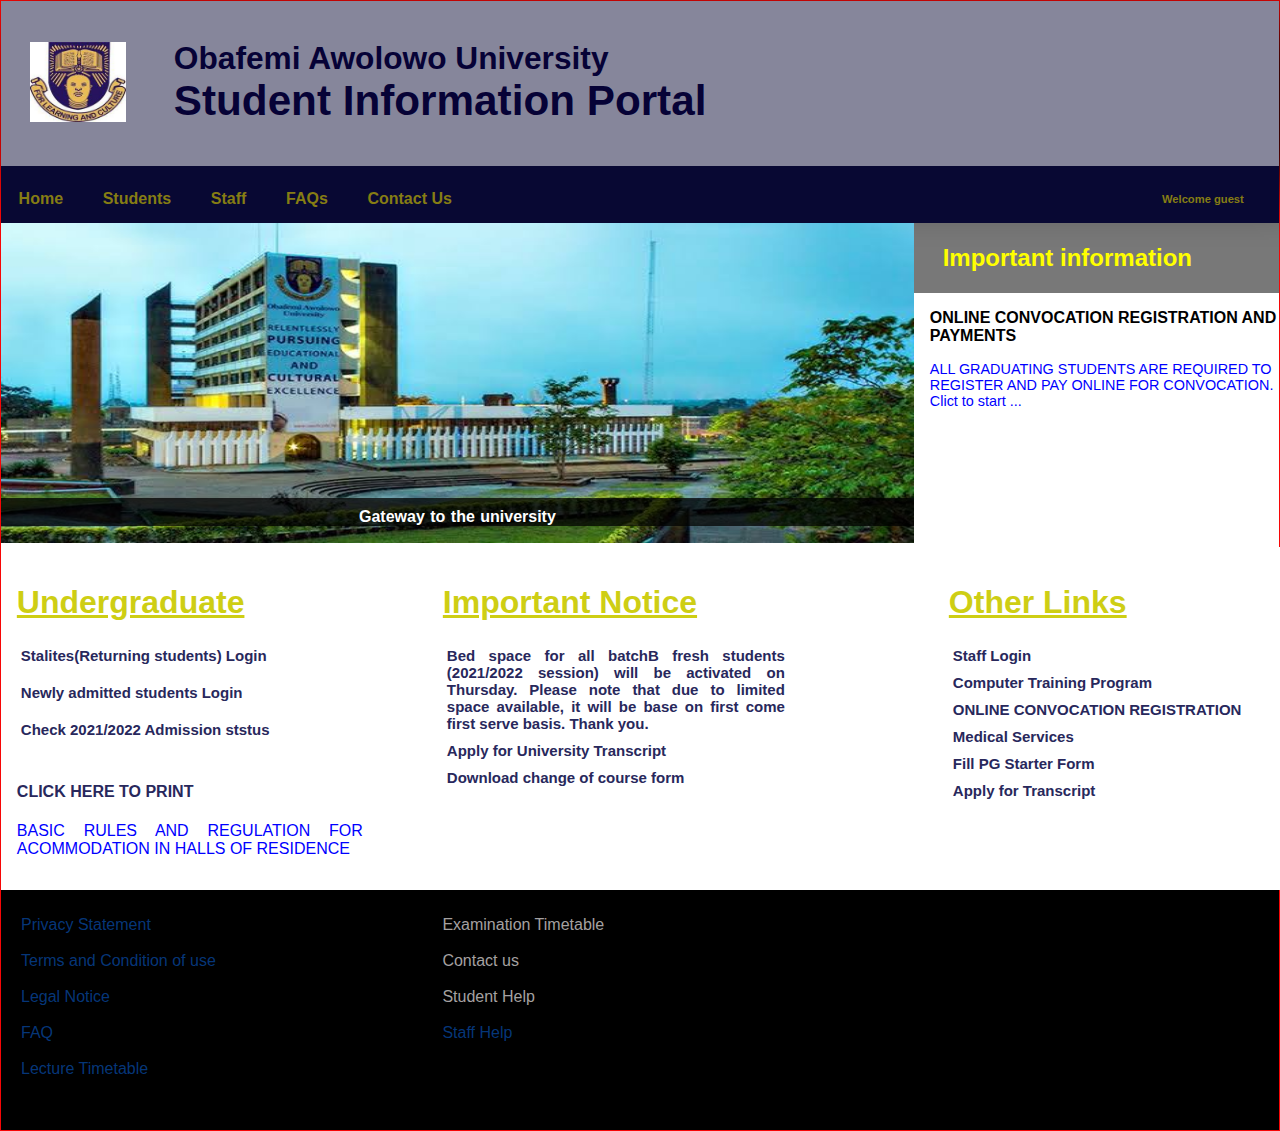
==== index.html @ 5bbe67d9 "files renamed" ====
<!DOCTYPE html>
<html>
<head>
    <link rel="stylesheet" type="text/css" href="style.css">
    <title>E-Portal OAU</title>
    
    </head>
    
<body>
    <section id="containerr">
        <section id="sec1">
            <div class="sec11">
                <img src="OAU%20logo%20.jpeg">
                    </div>
            <div class="sec12">
                <h2>Obafemi Awolowo University</h2> 
                <h1>Student Information Portal</h1>
                        </div>
        
        </section>
        
        <section id="sec2">
            <div class="sec21">
                <a href="#">Home</a>
                <a href="#">Students</a>
                <a href="#">Staff</a>
                <a href="#">FAQs</a>
                <a href="#">Contact Us</a>
            
            </div>
            
            <div class="sec22">
                <a href="#">Welcome guest</a>
                <button id="btn">X</button>
                    </div>
        
        </section>
        
        <section id="sec3">
            <div class="sec31">
                <img src="OAU%20Senate%20building.jpeg" alt="senatebuilding">
                <p class="sec312">Gateway to the university</p>
                </div>
                
            <div class="sec32">
                <div class="sec321">
                    <h2>Important information</h2>
                
                    </div>
                <div class="sec322">
                    <p class="sec3221">ONLINE CONVOCATION REGISTRATION AND PAYMENTS</p>
                    
                    <p class="sec3222">ALL GRADUATING STUDENTS ARE REQUIRED TO REGISTER AND PAY ONLINE FOR CONVOCATION. Clict to start ...</p>
                    </div>
                
                </div>
        
        
        
        
        </section>
        
        <section id="sec4">
            <div class="sec41">
                <h1>Undergraduate</h1>

                <ul>
                <li>Stalites(Returning students) Login</li>
                <li>Newly admitted students Login</li>
                <li>Check 2021/2022 Admission ststus</li>
                
                </ul>   
                <h4> CLICK HERE TO PRINT<br></h4>
                    
                <p id="sec4111">BASIC RULES AND REGULATION FOR ACOMMODATION IN HALLS OF RESIDENCE</p>
            
            
            </div> 
            
            <div class="sec42">
                <h1>Important Notice</h1>
                <ul>
                <li>Bed space for all batchB fresh students (2021/2022 session) will be activated on Thursday. Please note that due to limited space available, it will be base on first come first serve basis. Thank you. </li>
                <li><span>Apply for University Transcript</span> </li>
                <li> Download change of course form</li>
                </ul>
            
            </div> 
            
            <div class="sec43">
                <h1>Other Links</h1>
                <ul>
                <li>Staff Login</li>
                <li>Computer Training Program</li>
                <li>ONLINE CONVOCATION REGISTRATION</li>
                <li>Medical Services</li>
                <li>Fill PG Starter Form</li>
                <li>Apply for Transcript</li>
                
                
                </ul>
            
            </div>
        
        </section>
        
        <section id="footer">
        <div class="f1">
            <ul class="f1ul">
                
            <li><a href="#" target="_blank">Privacy Statement</a> </li><br>                  
            <li><a href="#" target="_blank">Terms and Condition of use</a> </li><br>

            <li><a href="#" target="_blank">Legal Notice</a> </li><br>                 
            <li><a href="#" target="_blank">FAQ</a> </li><br>                 
            <li><a href="#" target="_blank">Lecture Timetable</a> </li><br>
                
            </ul>
            
            </div>
            
            
            
            
        <div class="f2">
            <ul class="f2ul">
            
                <li><a href="#">Examination Timetable</a> </li><br>
                
                <li><a href="#">Contact us</a> </li><br>
                
                <li><a href="#">Student Help</a> </li><br>
                
                <li><a href="#"><span> Staff Help</span></a> </li><br>
            
            
            </ul>
            
            
            </div>
            
        </section>
    </section>
    
    
    <script src="script.js"></script>
</body>


</html>
---- style.css ----
body {
    font-family: sans-serif;
    display: flex;
    flex-direction: column;
    width: 100%;
    padding: 0;
    margin: 0;
    box-sizing: border-box;
    border: 1px solid rgb(247, 6, 6);
}

#containerr{
    width: 100%;
}

#sec1 {
    background-color: rgba(8, 8, 51, 0.49);
    display: flex;
    justify-content: flex-start;
    align-items: center;
    padding: 0.8em 1.8em;
    box-shadow: 20px 20px 50px black;  
}


.sec11 {
    padding-right: 3em;
}

#sec1 .sec11 img {
    height: 5em;
    width: 6em;
}

.sec12 {
    color: #060236;
    font-size: 1.32em;
/*    word-spacing: 7px;*/
}

#sec1 h2 {
    padding: 0px;
    margin-bottom: 0px
}

#sec1 h1 {
    margin-top: 0
}


#sec2 {
    display: flex;
    justify-content: space-between;
    align-items: center;
    color: yellowgreen;
    background-color: #080833;
    padding: 1em 1.5em 0.4em 0em;
    position: sticky;
    top: 0;
    left: 0;
    z-index: 1
}

.sec21 a{
    text-decoration: none;
    color: #867d13;
    font-weight: bold;
    padding: 1em;
    margin: 0.1em;
    
}
.sec21 a:hover{
    border: solid 1px white;
    margin: 1em 1em;
    background-color: white;
    color: black;
    transition: 0.5s;
    border-radius: 10%;
}

.sec22 a{
    text-decoration: none;
    color: #867d13;
    font-weight: bold;
    padding: 1em;
    font-size: 0.7em;
    
}

.sec22 a:hover{
    border: solid 1px white;
    margin: 1em 1em;
    background-color: white;
    color: black;
    transition: 0.5s;
    border-radius: 10%;
}
.sec22 {
    display: flex;
    justify-content: flex-start;
    align-items: center;
}

#btn{
    width: 4em;
    height: 2em;
    cursor: pointer;
    background-color: rgb(252, 147, 9);
    color: #060236;
    font-weight: bold;
    border: 1px solid none;
    box-shadow: 2px 3px 4px rgb(255, 82, 2);
    border-radius: 20px;
    display: none;
}
#btn:hover{
    cursor: pointer;
    background-color: #fff;
}



#sec3 {
    display: flex;
    justify-content: space-between;
    align-items: flex-start;
    padding-right: 0.5em;
    width: 100%;
    /* border-bottom: solid 1em #6a5353; */
    z-index: -1;
}

#sec3 img{
    height: 20em;
    width: 100%;  
    
}
#sec3 img:hover{
    border: 2px solid red;
    transition: 0.5s;
    
    
}

.sec32 {
    width: 30%;
}

.sec321 {
    color: yellow;
    background-color: rgba(0, 0, 0, 0.53);
    padding: 0.1em 1em 0.01em 1.8em;
}

.sec322 {
    padding-left: 1em
}

.sec3221 {
    color: black;
    font-weight: bold;
}

.sec3222 {
    color: blue;
    font-size: 0.9em;
}



.sec31 {
    width: 75%;
    position: relative;
}

.sec312 {
    position: absolute;
    bottom: 5px;
    left: 0%;
    font-weight: bold;
    background-color: rgba(0, 0, 0, 0.74);
    color: white;
    padding-top: 10px;
    padding-left: 0%;
    word-spacing: 1px;
    width: 100%;
    text-align: center;
    
}



#sec4 {
    background-color: white;
    width: 100%;
    display: flex;
    justify-content: space-between;
    padding: 0.99em;
    
}

.sec41 h1 {
    color: #cece14;
    text-decoration: underline;
    
}

.sec41 ul {
    color: #28285c;
    font-weight: bold;
    font-size: 15px;
    list-style: none;
    padding: 4px;
}


.sec41 h4 {
    color: #28285c;;
    font-weight: bold;
}

#sec4111 {
    color: blue;
}

.sec41 li {
    margin-bottom: 20px;
}

.sec41 {
    flex: 1;
    padding-right: 5em;
    text-align: justify;
}

.sec42 {
    flex: 1;
    padding-right: 5em;
    text-align: justify;
}

.sec43 {
    flex: 1;
    padding-left: 5em;
    text-align: justify;
}

.sec42 h1{
    color: #cece14;
    text-decoration: underline;
}

.sec42 ul{
    color: #28285c;
    font-weight: bold;
    font-size: 15px;
    list-style: none;
    padding: 4px;
}

.sec42 li{
    padding-bottom: 10px;
}
.sec43 h1{
    color: #cece14;
    text-decoration: underline;
}

.sec43 ul{
    color: #28285c;
    font-weight: bold;
    font-size: 15px;
    list-style: none;
    padding: 4px;
}

.sec43 li{
    padding-bottom: 10px;
}



#footer {
    display: flex;
    justify-content: space-between;
    margin: 0;
    background-color: black;
    height: 15em;
    width: 100%;

}
#footer .f1 {
    width: 30%;
    padding: 0px 10px;
    margin: 0px;
    
}

#footer .f1ul a{
    color: rgba(6, 58, 129, 0.96);
    text-decoration: none;
    width: 100%;

} 

#footer .f1ul {
    list-style: none;
    padding: 10px;
    align-items: flex-start
}

#footer .f2 {
    width: 70%;
    padding: 0px 10px;
    margin: 0px;
    padding: 10px;
}

#footer .f2ul {
    list-style: none;   
}

#footer .f2ul a{
    color: #a5a1a1;
    text-decoration: none;
    
}

#footer .f2ul a span {color: rgba(6, 58, 129, 0.96)

}


@media only screen and (max-width: 799px) {
        .sec21{
            display: flex;
            flex-direction: column;
            justify-content: space-between;
            position: fixed;
            height: 60vh;
            width: 300px;
            top: 0;
            right: -350px;
            align-items: flex-start;
            color: yellowgreen;
            background-color: #080833;
            padding: 1em 1.5em 0.4em 0em;
            transition: 0.5s;
            
        }

        .sec21.active{
            right: 0px;
        }

        #sec3 {
            display: flex;
            justify-content: space-between;
            flex-direction: column;
            align-items: flex-start;
            padding-right: 0.5em;
            width: 100%;
            border-bottom: solid 1em #6a5353;
        }

        .sec31 {
            width: 100%;
            position: relative;
        }

        .sec32 {
            width: 100%;
        }

        #sec4 {
            background-color: white;
            width: 100%;
            display: flex;
            flex-direction: column;
            justify-content: space-between;
            padding: 0.99em;
            
        }

        .sec41 {
            flex: 1;
            padding-right: 1em;
            text-align: justify;
        }
        
        .sec42 {
            flex: 1;
            padding-right: 1em;
            text-align: justify;
        }
        
        .sec43 {
            flex: 1;
            padding-left: 1em;
            text-align: justify;
        }

        #btn{
            display: flex;
        }
    }
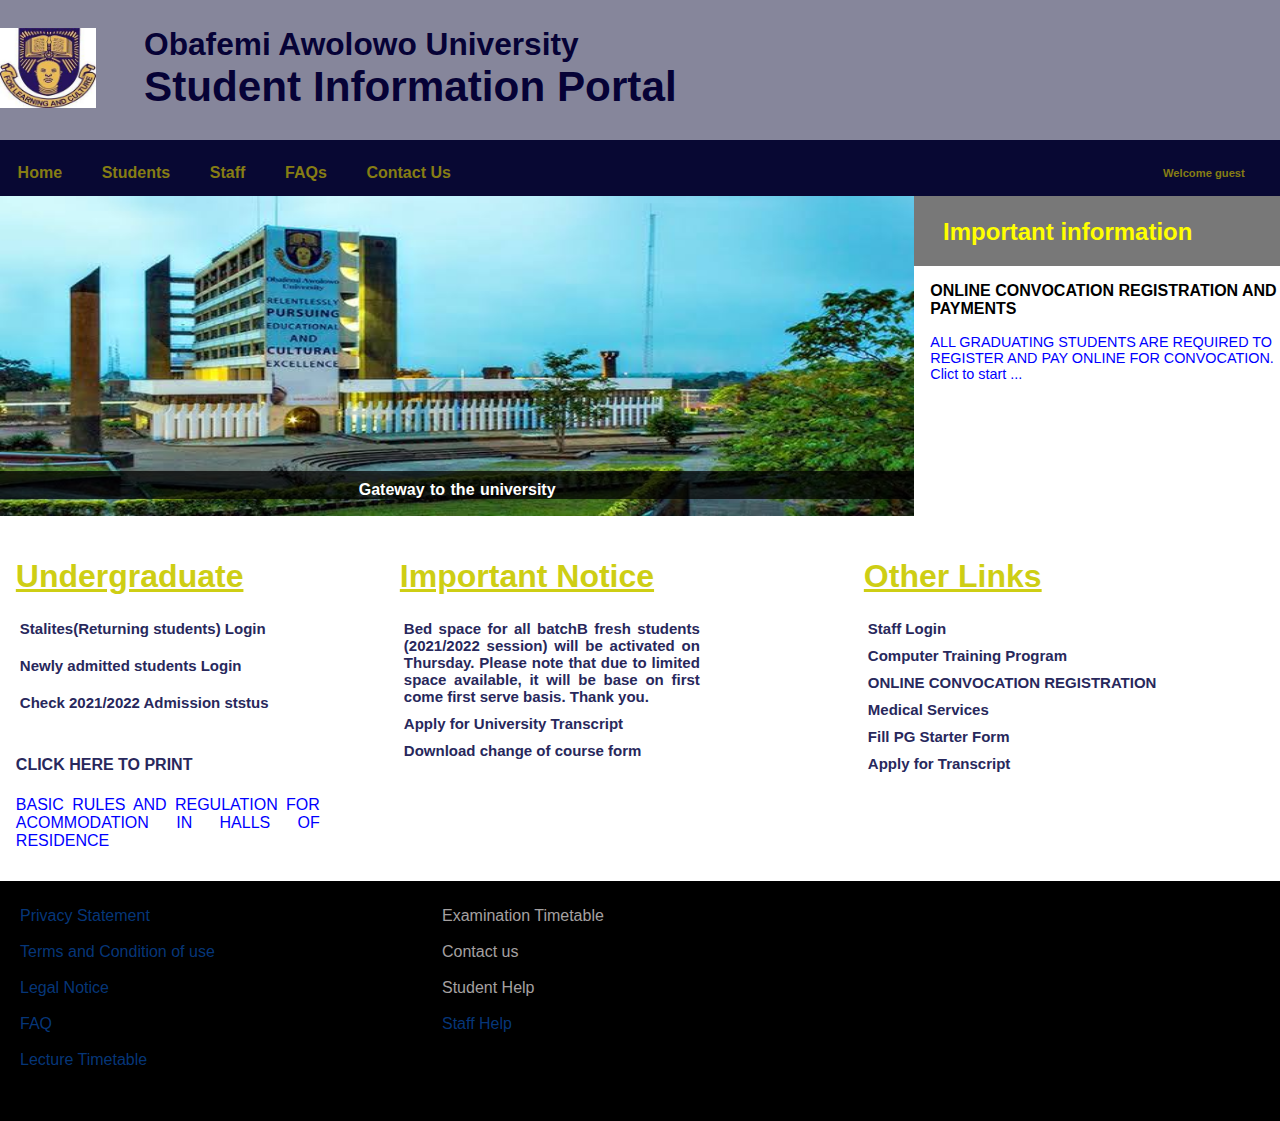
==== commit fdf4601c: "files changed" ====
--- a/index.html
+++ b/index.html
@@ -1,8 +1,11 @@
 <!DOCTYPE html>
 <html>
 <head>
+    <meta charset="UTF-8">
+    <meta http-equiv="X-UA-Compatible" content="IE=edge">
+    <meta name="viewport" content="width=device-width, initial-scale=1.0">
+    <title>E-Portal OAU</title>
     <link rel="stylesheet" type="text/css" href="style.css">
-    <title>E-Portal OAU</title>
     
     </head>
     
--- a/style.css
+++ b/style.css
@@ -2,15 +2,18 @@
     font-family: sans-serif;
     display: flex;
     flex-direction: column;
-    width: 100%;
+    width: 100vw;
     padding: 0;
     margin: 0;
     box-sizing: border-box;
-    border: 1px solid rgb(247, 6, 6);
+    /* border: 1px solid rgb(98, 0, 255); */
+    
 }
 
 #containerr{
-    width: 100%;
+    width: 100vw;
+    padding: 0px;
+    margin: 0;
 }
 
 #sec1 {
@@ -18,8 +21,9 @@
     display: flex;
     justify-content: flex-start;
     align-items: center;
-    padding: 0.8em 1.8em;
-    box-shadow: 20px 20px 50px black;  
+    /* padding: 0.8em 1.8em; */
+
+    overflow: hidden;
 }
 
 
@@ -70,12 +74,11 @@
     
 }
 .sec21 a:hover{
-    border: solid 1px white;
-    margin: 1em 1em;
-    background-color: white;
-    color: black;
-    transition: 0.5s;
-    border-radius: 10%;
+    text-decoration: underline;
+    text-decoration-color: #fff;
+    text-decoration-thickness: 2px;
+    transition: 0.95s;
+    
 }
 
 .sec22 a{
@@ -88,12 +91,10 @@
 }
 
 .sec22 a:hover{
-    border: solid 1px white;
-    margin: 1em 1em;
-    background-color: white;
-    color: black;
-    transition: 0.5s;
-    border-radius: 10%;
+    text-decoration: underline;
+    text-decoration-color: #fff;
+    text-decoration-thickness: 1px;
+    transition: 0.95s;
 }
 .sec22 {
     display: flex;
@@ -102,14 +103,14 @@
 }
 
 #btn{
-    width: 4em;
-    height: 2em;
+    width: 2em;
+    height: 1em;
+    font-size: 16px;
     cursor: pointer;
     background-color: rgb(252, 147, 9);
     color: #060236;
     font-weight: bold;
     border: 1px solid none;
-    box-shadow: 2px 3px 4px rgb(255, 82, 2);
     border-radius: 20px;
     display: none;
 }
@@ -133,12 +134,6 @@
 #sec3 img{
     height: 20em;
     width: 100%;  
-    
-}
-#sec3 img:hover{
-    border: 2px solid red;
-    transition: 0.5s;
-    
     
 }
 
@@ -192,7 +187,7 @@
 
 #sec4 {
     background-color: white;
-    width: 100%;
+    width: 90%;
     display: flex;
     justify-content: space-between;
     padding: 0.99em;
@@ -331,16 +326,42 @@
 }
 
 
-@media only screen and (max-width: 799px) {
+@media only screen and (max-width: 480px) {
+
+        #containerr{
+            width: 100vw;
+        }
+
+        #sec1 {
+            padding: 0.8em 1.8em;
+            /* box-shadow: 20px 20px 50px black;   */
+        }
+        
+        
+        .sec11 {
+            padding-right: 3em;
+        }
+        
+        #sec1 .sec11 img {
+            height: 5em;
+            width: 6em;
+        }
+        
+        .sec12 {
+            color: #060236;
+            font-size: 1.32em;
+        /*    word-spacing: 7px;*/
+        }
+        
         .sec21{
             display: flex;
             flex-direction: column;
             justify-content: space-between;
             position: fixed;
             height: 60vh;
-            width: 300px;
+            width: 150px;
             top: 0;
-            right: -350px;
+            right: -200px;
             align-items: flex-start;
             color: yellowgreen;
             background-color: #080833;
